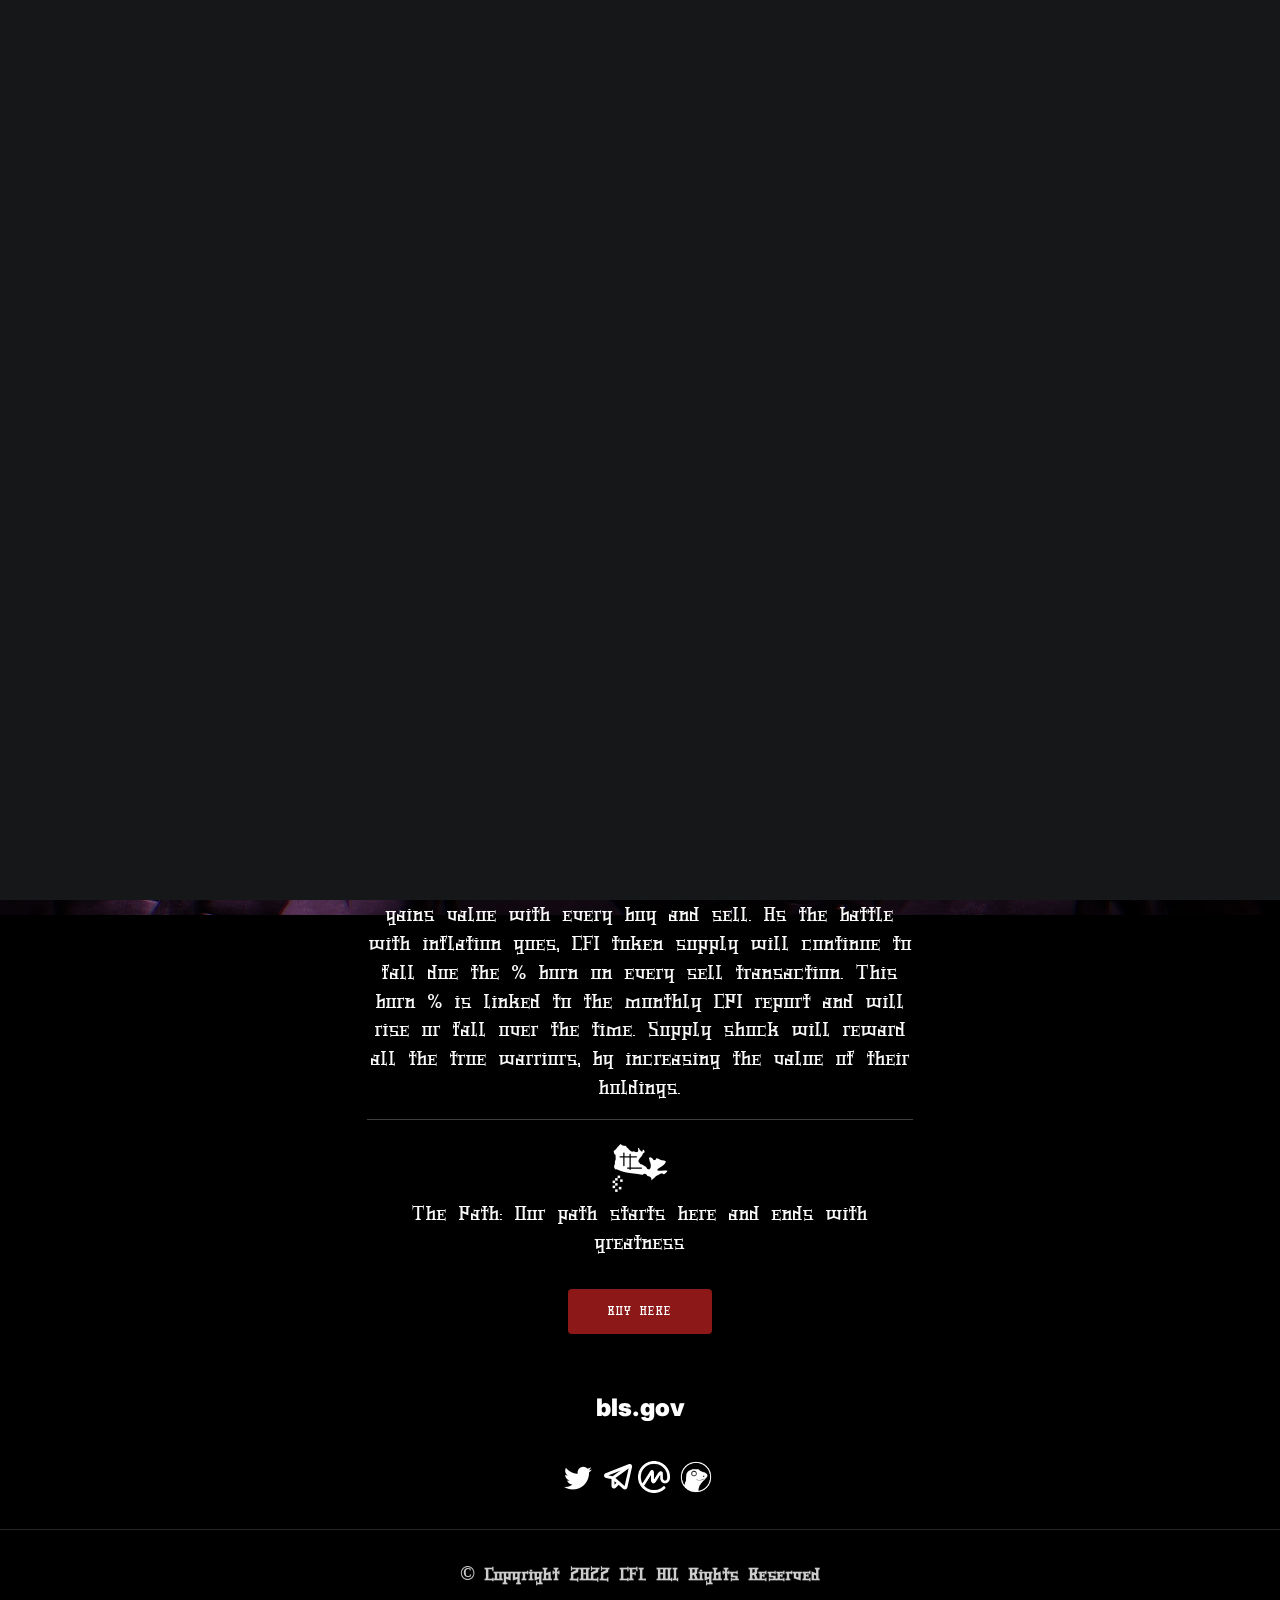
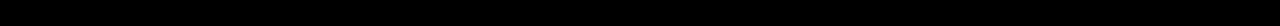
==== inside/index.html @ e1d717eb "Add files via upload" ====
<!DOCTYPE html>
<html lang="en">

<head>
  <meta charset="utf-8">
  <meta content="width=device-width, initial-scale=1.0" name="viewport">

  <!-- Primary Meta Tags -->
<title>$CFI | CRYPTO FIGHT INFLATION - 
  you decide the fate of your financial freedom</title>
  <meta name="title" content="$CFI | CRYPTO FIGHT INFLATION - 
  you decide the fate of your financial freedom">
  <meta name="description" content="$CFI - hyper-deflationary token that gains value with every buy and sell. As the battle goes, CFI token supply will continue to fall due the % burn that is linked to the CPI monthly data. Supply shock will reward all the true warriors, by increasing the value of their holdings.
  ">
  
  <!-- Open Graph / Facebook -->
  <meta property="og:type" content="website">
  <meta property="og:url" content="https://metatags.io/">
  <meta property="og:title" content="$CFI | CRYPTO FIGHT INFLATION - 
  you decide the fate of your financial freedom">
  <meta property="og:description" content="$CFI - hyper-deflationary token that gains value with every buy and sell. As the battle goes, CFI token supply will continue to fall due the % burn that is linked to the CPI monthly data. Supply shock will reward all the true warriors, by increasing the value of their holdings.
  ">
  <meta property="og:image" content="../cover.png">
  
  <!-- Twitter -->
  <meta property="twitter:card" content="summary_large_image">
  <meta property="twitter:url" content="https://metatags.io/">
  <meta property="twitter:title" content="$CFI | CRYPTO FIGHT INFLATION - 
  you decide the fate of your financial freedom">
  <meta property="twitter:description" content="$CFI - hyper-deflationary token that gains value with every buy and sell. As the battle goes, CFI token supply will continue to fall due the % burn that is linked to the CPI monthly data. Supply shock will reward all the true warriors, by increasing the value of their holdings.
  ">
  <meta property="twitter:image" content="../cover.png">
  <meta content="CFI - hyper-deflationary token that gains value with every buy and sell. As the battle goes, CFI token supply will continue to fall due the % burn that is linked to the CPI monthly data. Supply shock will reward all the true warriors, by increasing the value of their holdings." name="description">
  

  <link rel="apple-touch-icon" sizes="57x57" href="./assets/favicon/apple-icon-57x57.png">
  <link rel="apple-touch-icon" sizes="60x60" href="./assets/favicon/apple-icon-60x60.png">
  <link rel="apple-touch-icon" sizes="72x72" href="./assets/favicon/apple-icon-72x72.png">
  <link rel="apple-touch-icon" sizes="76x76" href="./assets/favicon/apple-icon-76x76.png">
  <link rel="apple-touch-icon" sizes="114x114" href="./assets/favicon/apple-icon-114x114.png">
  <link rel="apple-touch-icon" sizes="120x120" href="./assets/favicon/apple-icon-120x120.png">
  <link rel="apple-touch-icon" sizes="144x144" href="./assets/favicon/apple-icon-144x144.png">
  <link rel="apple-touch-icon" sizes="152x152" href="./assets/favicon/apple-icon-152x152.png">
  <link rel="apple-touch-icon" sizes="180x180" href="./assets/favicon/apple-icon-180x180.png">
  <link rel="icon" type="image/png" sizes="192x192"  href="./assets/favicon/android-icon-192x192.png">
  <link rel="icon" type="image/png" sizes="32x32" href="./assets/favicon/favicon-32x32.png">
  <link rel="icon" type="image/png" sizes="96x96" href="./assets/favicon/favicon-96x96.png">
  <link rel="icon" type="image/png" sizes="16x16" href="./assets/favicon/favicon-16x16.png">
  <link rel="manifest" href="./assets/favicon/manifest.json">
  <meta name="msapplication-TileColor" content="#ffffff">
  <meta name="msapplication-TileImage" content="./assets/favicon/ms-icon-144x144.png">
  <meta name="theme-color" content="#ffffff">
  <!-- Google Fonts -->
  <link rel="preconnect" href="https://fonts.googleapis.com">
  <link rel="preconnect" href="https://fonts.gstatic.com" crossorigin>
  <link href="https://fonts.googleapis.com/css2?family=Open+Sans:ital,wght@0,300;0,400;0,500;0,600;0,700;1,300;1,400;1,600;1,700&family=Inter:ital,wght@0,300;0,400;0,500;0,600;0,700;1,300;1,400;1,500;1,600;1,700&family=Cardo:ital,wght@0,400;0,700;1,400&display=swap" rel="stylesheet">

  <!-- Vendor CSS Files -->
  <link href="assets/vendor/bootstrap/css/bootstrap.min.css" rel="stylesheet">
  <link href="assets/vendor/bootstrap-icons/bootstrap-icons.css" rel="stylesheet">
  <link href="assets/vendor/swiper/swiper-bundle.min.css" rel="stylesheet">
  <link href="assets/vendor/glightbox/css/glightbox.min.css" rel="stylesheet">
  <link href="assets/vendor/aos/aos.css" rel="stylesheet">
  <link rel="stylesheet" href="../style.css">
  <link href="assets/css/main.css" rel="stylesheet">

  <style>
  
  body{
    background-image: url(./bg2.png);
    background-repeat: no-repeat;
    background-size: cover;
    background-attachment: fixed;
    overflow-y: scroll !important;
  }

@font-face {
    font-family: 'type_knightregular';
    src: url('./assets/typek___-webfont.woff2') format('woff2'),
         url('./assets/typek___-webfont.woff') format('woff');
    font-weight: normal;
    font-style: normal;

}

.cfiK {
			font-family: 'type_knightregular' !important;
        		}

  .colorC{color:#8d1818 !important;}

  section {
  display: flex;
  justify-content: center;
  align-items: center;
  overflow: hidden;
  position: relative;
  height: 100vh;
}

h1 {
  position: relative;
  padding: 0 2rem;
  font-size: 2em;
  color: #fff;
  overflow: hidden;
  transform: skew(-10deg);
}
h1:after {
  content: attr(title);
  position: absolute;
  top: 0;
  left: 0;
  padding: inherit;
  transform: translate(-2px, 0);
  text-shadow: -1px 0 red;
  color: #fff;
  overflow: hidden;
  -webkit-clip-path: polygon(0 0, 0 100%, 100% 100%, 100% 0);
          clip-path: polygon(0 0, 0 100%, 100% 100%, 100% 0);
  animation: noise-anim 2s infinite linear alternate-reverse;
}
h1:before {
  content: attr(title);
  position: absolute;
  top: 0;
  left: 0;
  padding: inherit;
  text-shadow: 1px 0 blue;
  transform: translate(2px, 0);
  color: #fff;
  overflow: hidden;
  -webkit-clip-path: polygon(0 0, 0 100%, 100% 100%, 100% 0);
          clip-path: polygon(0 0, 0 100%, 100% 100%, 100% 0);
  animation: noise-anim-2 3s infinite linear alternate-reverse;
}

@-webkit-keyframes noise-anim {
  0% {
    -webkit-clip-path: polygon(0 48%, 100% 48%, 100% 4%, 0 4%);
            clip-path: polygon(0 48%, 100% 48%, 100% 4%, 0 4%);
  }
  5% {
    -webkit-clip-path: polygon(0 64%, 100% 64%, 100% 21%, 0 21%);
            clip-path: polygon(0 64%, 100% 64%, 100% 21%, 0 21%);
  }
  10% {
    -webkit-clip-path: polygon(0 29%, 100% 29%, 100% 55%, 0 55%);
            clip-path: polygon(0 29%, 100% 29%, 100% 55%, 0 55%);
  }
  15% {
    -webkit-clip-path: polygon(0 4%, 100% 4%, 100% 67%, 0 67%);
            clip-path: polygon(0 4%, 100% 4%, 100% 67%, 0 67%);
  }
  20% {
    -webkit-clip-path: polygon(0 33%, 100% 33%, 100% 71%, 0 71%);
            clip-path: polygon(0 33%, 100% 33%, 100% 71%, 0 71%);
  }
  25% {
    -webkit-clip-path: polygon(0 51%, 100% 51%, 100% 82%, 0 82%);
            clip-path: polygon(0 51%, 100% 51%, 100% 82%, 0 82%);
  }
  30% {
    -webkit-clip-path: polygon(0 21%, 100% 21%, 100% 52%, 0 52%);
            clip-path: polygon(0 21%, 100% 21%, 100% 52%, 0 52%);
  }
  35% {
    -webkit-clip-path: polygon(0 63%, 100% 63%, 100% 14%, 0 14%);
            clip-path: polygon(0 63%, 100% 63%, 100% 14%, 0 14%);
  }
  40% {
    -webkit-clip-path: polygon(0 26%, 100% 26%, 100% 20%, 0 20%);
            clip-path: polygon(0 26%, 100% 26%, 100% 20%, 0 20%);
  }
  45% {
    -webkit-clip-path: polygon(0 40%, 100% 40%, 100% 5%, 0 5%);
            clip-path: polygon(0 40%, 100% 40%, 100% 5%, 0 5%);
  }
  50% {
    -webkit-clip-path: polygon(0 89%, 100% 89%, 100% 76%, 0 76%);
            clip-path: polygon(0 89%, 100% 89%, 100% 76%, 0 76%);
  }
  55% {
    -webkit-clip-path: polygon(0 41%, 100% 41%, 100% 83%, 0 83%);
            clip-path: polygon(0 41%, 100% 41%, 100% 83%, 0 83%);
  }
  60% {
    -webkit-clip-path: polygon(0 29%, 100% 29%, 100% 93%, 0 93%);
            clip-path: polygon(0 29%, 100% 29%, 100% 93%, 0 93%);
  }
  65% {
    -webkit-clip-path: polygon(0 64%, 100% 64%, 100% 81%, 0 81%);
            clip-path: polygon(0 64%, 100% 64%, 100% 81%, 0 81%);
  }
  70% {
    -webkit-clip-path: polygon(0 79%, 100% 79%, 100% 44%, 0 44%);
            clip-path: polygon(0 79%, 100% 79%, 100% 44%, 0 44%);
  }
  75% {
    -webkit-clip-path: polygon(0 98%, 100% 98%, 100% 74%, 0 74%);
            clip-path: polygon(0 98%, 100% 98%, 100% 74%, 0 74%);
  }
  80% {
    -webkit-clip-path: polygon(0 22%, 100% 22%, 100% 12%, 0 12%);
            clip-path: polygon(0 22%, 100% 22%, 100% 12%, 0 12%);
  }
  85% {
    -webkit-clip-path: polygon(0 63%, 100% 63%, 100% 99%, 0 99%);
            clip-path: polygon(0 63%, 100% 63%, 100% 99%, 0 99%);
  }
  90% {
    -webkit-clip-path: polygon(0 75%, 100% 75%, 100% 20%, 0 20%);
            clip-path: polygon(0 75%, 100% 75%, 100% 20%, 0 20%);
  }
  95% {
    -webkit-clip-path: polygon(0 40%, 100% 40%, 100% 42%, 0 42%);
            clip-path: polygon(0 40%, 100% 40%, 100% 42%, 0 42%);
  }
  100% {
    -webkit-clip-path: polygon(0 90%, 100% 90%, 100% 98%, 0 98%);
            clip-path: polygon(0 90%, 100% 90%, 100% 98%, 0 98%);
  }
}

@keyframes noise-anim {
  0% {
    -webkit-clip-path: polygon(0 48%, 100% 48%, 100% 4%, 0 4%);
            clip-path: polygon(0 48%, 100% 48%, 100% 4%, 0 4%);
  }
  5% {
    -webkit-clip-path: polygon(0 64%, 100% 64%, 100% 21%, 0 21%);
            clip-path: polygon(0 64%, 100% 64%, 100% 21%, 0 21%);
  }
  10% {
    -webkit-clip-path: polygon(0 29%, 100% 29%, 100% 55%, 0 55%);
            clip-path: polygon(0 29%, 100% 29%, 100% 55%, 0 55%);
  }
  15% {
    -webkit-clip-path: polygon(0 4%, 100% 4%, 100% 67%, 0 67%);
            clip-path: polygon(0 4%, 100% 4%, 100% 67%, 0 67%);
  }
  20% {
    -webkit-clip-path: polygon(0 33%, 100% 33%, 100% 71%, 0 71%);
            clip-path: polygon(0 33%, 100% 33%, 100% 71%, 0 71%);
  }
  25% {
    -webkit-clip-path: polygon(0 51%, 100% 51%, 100% 82%, 0 82%);
            clip-path: polygon(0 51%, 100% 51%, 100% 82%, 0 82%);
  }
  30% {
    -webkit-clip-path: polygon(0 21%, 100% 21%, 100% 52%, 0 52%);
            clip-path: polygon(0 21%, 100% 21%, 100% 52%, 0 52%);
  }
  35% {
    -webkit-clip-path: polygon(0 63%, 100% 63%, 100% 14%, 0 14%);
            clip-path: polygon(0 63%, 100% 63%, 100% 14%, 0 14%);
  }
  40% {
    -webkit-clip-path: polygon(0 26%, 100% 26%, 100% 20%, 0 20%);
            clip-path: polygon(0 26%, 100% 26%, 100% 20%, 0 20%);
  }
  45% {
    -webkit-clip-path: polygon(0 40%, 100% 40%, 100% 5%, 0 5%);
            clip-path: polygon(0 40%, 100% 40%, 100% 5%, 0 5%);
  }
  50% {
    -webkit-clip-path: polygon(0 89%, 100% 89%, 100% 76%, 0 76%);
            clip-path: polygon(0 89%, 100% 89%, 100% 76%, 0 76%);
  }
  55% {
    -webkit-clip-path: polygon(0 41%, 100% 41%, 100% 83%, 0 83%);
            clip-path: polygon(0 41%, 100% 41%, 100% 83%, 0 83%);
  }
  60% {
    -webkit-clip-path: polygon(0 29%, 100% 29%, 100% 93%, 0 93%);
            clip-path: polygon(0 29%, 100% 29%, 100% 93%, 0 93%);
  }
  65% {
    -webkit-clip-path: polygon(0 64%, 100% 64%, 100% 81%, 0 81%);
            clip-path: polygon(0 64%, 100% 64%, 100% 81%, 0 81%);
  }
  70% {
    -webkit-clip-path: polygon(0 79%, 100% 79%, 100% 44%, 0 44%);
            clip-path: polygon(0 79%, 100% 79%, 100% 44%, 0 44%);
  }
  75% {
    -webkit-clip-path: polygon(0 98%, 100% 98%, 100% 74%, 0 74%);
            clip-path: polygon(0 98%, 100% 98%, 100% 74%, 0 74%);
  }
  80% {
    -webkit-clip-path: polygon(0 22%, 100% 22%, 100% 12%, 0 12%);
            clip-path: polygon(0 22%, 100% 22%, 100% 12%, 0 12%);
  }
  85% {
    -webkit-clip-path: polygon(0 63%, 100% 63%, 100% 99%, 0 99%);
            clip-path: polygon(0 63%, 100% 63%, 100% 99%, 0 99%);
  }
  90% {
    -webkit-clip-path: polygon(0 75%, 100% 75%, 100% 20%, 0 20%);
            clip-path: polygon(0 75%, 100% 75%, 100% 20%, 0 20%);
  }
  95% {
    -webkit-clip-path: polygon(0 40%, 100% 40%, 100% 42%, 0 42%);
            clip-path: polygon(0 40%, 100% 40%, 100% 42%, 0 42%);
  }
  100% {
    -webkit-clip-path: polygon(0 90%, 100% 90%, 100% 98%, 0 98%);
            clip-path: polygon(0 90%, 100% 90%, 100% 98%, 0 98%);
  }
}
@-webkit-keyframes noise-anim-2 {
  0% {
    -webkit-clip-path: polygon(0 63%, 100% 63%, 100% 2%, 0 2%);
            clip-path: polygon(0 63%, 100% 63%, 100% 2%, 0 2%);
  }
  5% {
    -webkit-clip-path: polygon(0 81%, 100% 81%, 100% 88%, 0 88%);
            clip-path: polygon(0 81%, 100% 81%, 100% 88%, 0 88%);
  }
  10% {
    -webkit-clip-path: polygon(0 100%, 100% 100%, 100% 15%, 0 15%);
            clip-path: polygon(0 100%, 100% 100%, 100% 15%, 0 15%);
  }
  15% {
    -webkit-clip-path: polygon(0 87%, 100% 87%, 100% 52%, 0 52%);
            clip-path: polygon(0 87%, 100% 87%, 100% 52%, 0 52%);
  }
  20% {
    -webkit-clip-path: polygon(0 3%, 100% 3%, 100% 70%, 0 70%);
            clip-path: polygon(0 3%, 100% 3%, 100% 70%, 0 70%);
  }
  25% {
    -webkit-clip-path: polygon(0 10%, 100% 10%, 100% 68%, 0 68%);
            clip-path: polygon(0 10%, 100% 10%, 100% 68%, 0 68%);
  }
  30% {
    -webkit-clip-path: polygon(0 98%, 100% 98%, 100% 30%, 0 30%);
            clip-path: polygon(0 98%, 100% 98%, 100% 30%, 0 30%);
  }
  35% {
    -webkit-clip-path: polygon(0 37%, 100% 37%, 100% 98%, 0 98%);
            clip-path: polygon(0 37%, 100% 37%, 100% 98%, 0 98%);
  }
  40% {
    -webkit-clip-path: polygon(0 81%, 100% 81%, 100% 61%, 0 61%);
            clip-path: polygon(0 81%, 100% 81%, 100% 61%, 0 61%);
  }
  45% {
    -webkit-clip-path: polygon(0 64%, 100% 64%, 100% 57%, 0 57%);
            clip-path: polygon(0 64%, 100% 64%, 100% 57%, 0 57%);
  }
  50% {
    -webkit-clip-path: polygon(0 62%, 100% 62%, 100% 79%, 0 79%);
            clip-path: polygon(0 62%, 100% 62%, 100% 79%, 0 79%);
  }
  55% {
    -webkit-clip-path: polygon(0 14%, 100% 14%, 100% 56%, 0 56%);
            clip-path: polygon(0 14%, 100% 14%, 100% 56%, 0 56%);
  }
  60% {
    -webkit-clip-path: polygon(0 76%, 100% 76%, 100% 52%, 0 52%);
            clip-path: polygon(0 76%, 100% 76%, 100% 52%, 0 52%);
  }
  65% {
    -webkit-clip-path: polygon(0 89%, 100% 89%, 100% 78%, 0 78%);
            clip-path: polygon(0 89%, 100% 89%, 100% 78%, 0 78%);
  }
  70% {
    -webkit-clip-path: polygon(0 62%, 100% 62%, 100% 58%, 0 58%);
            clip-path: polygon(0 62%, 100% 62%, 100% 58%, 0 58%);
  }
  75% {
    -webkit-clip-path: polygon(0 85%, 100% 85%, 100% 94%, 0 94%);
            clip-path: polygon(0 85%, 100% 85%, 100% 94%, 0 94%);
  }
  80% {
    -webkit-clip-path: polygon(0 34%, 100% 34%, 100% 22%, 0 22%);
            clip-path: polygon(0 34%, 100% 34%, 100% 22%, 0 22%);
  }
  85% {
    -webkit-clip-path: polygon(0 84%, 100% 84%, 100% 50%, 0 50%);
            clip-path: polygon(0 84%, 100% 84%, 100% 50%, 0 50%);
  }
  90% {
    -webkit-clip-path: polygon(0 55%, 100% 55%, 100% 4%, 0 4%);
            clip-path: polygon(0 55%, 100% 55%, 100% 4%, 0 4%);
  }
  95% {
    -webkit-clip-path: polygon(0 71%, 100% 71%, 100% 32%, 0 32%);
            clip-path: polygon(0 71%, 100% 71%, 100% 32%, 0 32%);
  }
  100% {
    -webkit-clip-path: polygon(0 62%, 100% 62%, 100% 77%, 0 77%);
            clip-path: polygon(0 62%, 100% 62%, 100% 77%, 0 77%);
  }
}
@keyframes noise-anim-2 {
  0% {
    -webkit-clip-path: polygon(0 63%, 100% 63%, 100% 2%, 0 2%);
            clip-path: polygon(0 63%, 100% 63%, 100% 2%, 0 2%);
  }
  5% {
    -webkit-clip-path: polygon(0 81%, 100% 81%, 100% 88%, 0 88%);
            clip-path: polygon(0 81%, 100% 81%, 100% 88%, 0 88%);
  }
  10% {
    -webkit-clip-path: polygon(0 100%, 100% 100%, 100% 15%, 0 15%);
            clip-path: polygon(0 100%, 100% 100%, 100% 15%, 0 15%);
  }
  15% {
    -webkit-clip-path: polygon(0 87%, 100% 87%, 100% 52%, 0 52%);
            clip-path: polygon(0 87%, 100% 87%, 100% 52%, 0 52%);
  }
  20% {
    -webkit-clip-path: polygon(0 3%, 100% 3%, 100% 70%, 0 70%);
            clip-path: polygon(0 3%, 100% 3%, 100% 70%, 0 70%);
  }
  25% {
    -webkit-clip-path: polygon(0 10%, 100% 10%, 100% 68%, 0 68%);
            clip-path: polygon(0 10%, 100% 10%, 100% 68%, 0 68%);
  }
  30% {
    -webkit-clip-path: polygon(0 98%, 100% 98%, 100% 30%, 0 30%);
            clip-path: polygon(0 98%, 100% 98%, 100% 30%, 0 30%);
  }
  35% {
    -webkit-clip-path: polygon(0 37%, 100% 37%, 100% 98%, 0 98%);
            clip-path: polygon(0 37%, 100% 37%, 100% 98%, 0 98%);
  }
  40% {
    -webkit-clip-path: polygon(0 81%, 100% 81%, 100% 61%, 0 61%);
            clip-path: polygon(0 81%, 100% 81%, 100% 61%, 0 61%);
  }
  45% {
    -webkit-clip-path: polygon(0 64%, 100% 64%, 100% 57%, 0 57%);
            clip-path: polygon(0 64%, 100% 64%, 100% 57%, 0 57%);
  }
  50% {
    -webkit-clip-path: polygon(0 62%, 100% 62%, 100% 79%, 0 79%);
            clip-path: polygon(0 62%, 100% 62%, 100% 79%, 0 79%);
  }
  55% {
    -webkit-clip-path: polygon(0 14%, 100% 14%, 100% 56%, 0 56%);
            clip-path: polygon(0 14%, 100% 14%, 100% 56%, 0 56%);
  }
  60% {
    -webkit-clip-path: polygon(0 76%, 100% 76%, 100% 52%, 0 52%);
            clip-path: polygon(0 76%, 100% 76%, 100% 52%, 0 52%);
  }
  65% {
    -webkit-clip-path: polygon(0 89%, 100% 89%, 100% 78%, 0 78%);
            clip-path: polygon(0 89%, 100% 89%, 100% 78%, 0 78%);
  }
  70% {
    -webkit-clip-path: polygon(0 62%, 100% 62%, 100% 58%, 0 58%);
            clip-path: polygon(0 62%, 100% 62%, 100% 58%, 0 58%);
  }
  75% {
    -webkit-clip-path: polygon(0 85%, 100% 85%, 100% 94%, 0 94%);
            clip-path: polygon(0 85%, 100% 85%, 100% 94%, 0 94%);
  }
  80% {
    -webkit-clip-path: polygon(0 34%, 100% 34%, 100% 22%, 0 22%);
            clip-path: polygon(0 34%, 100% 34%, 100% 22%, 0 22%);
  }
  85% {
    -webkit-clip-path: polygon(0 84%, 100% 84%, 100% 50%, 0 50%);
            clip-path: polygon(0 84%, 100% 84%, 100% 50%, 0 50%);
  }
  90% {
    -webkit-clip-path: polygon(0 55%, 100% 55%, 100% 4%, 0 4%);
            clip-path: polygon(0 55%, 100% 55%, 100% 4%, 0 4%);
  }
  95% {
    -webkit-clip-path: polygon(0 71%, 100% 71%, 100% 32%, 0 32%);
            clip-path: polygon(0 71%, 100% 71%, 100% 32%, 0 32%);
  }
  100% {
    -webkit-clip-path: polygon(0 62%, 100% 62%, 100% 77%, 0 77%);
            clip-path: polygon(0 62%, 100% 62%, 100% 77%, 0 77%);
  }
}
.bg {
  opacity: 0.7;
  -webkit-animation: shake 2.2s infinite linear;
          animation: shake 2.2s infinite linear;
  z-index: -1;
  position: fixed;
  top: -15px;
  bottom: -15px;
  left: -15px;
  right: -15px;
  background: black 50% 0% no-repeat;
  background-size: cover;
}
.bg:before, .bg:after {
  -webkit-animation: shake 1s infinite ease-in-out;
          animation: shake 1s infinite ease-in-out;
  content: "";
  position: absolute;
  width: 100%;
  height: 100%;
  top: 0;
  left: -3px;
  background: inherit;
  background-color: red;
  mix-blend-mode: screen;
  background-blend-mode: darken;
}
.bg:after {
  -webkit-animation-delay: 0.2s;
          animation-delay: 0.2s;
  left: 3px;
  background-color: blue;
}

@-webkit-keyframes shake {
  0% {
    transform: translate(0, 0);
  }
  20% {
    transform: translate(1px, 1px);
  }
  30% {
    transform: translate(-1px, -1px);
  }
  50% {
    transform: translate(2px, 0px);
  }
  60% {
    transform: translate(-1px, -1px);
  }
  80% {
    transform: translate(1px, -2px);
  }
  100% {
    transform: translate(-1px);
  }
}

@keyframes shake {
  0% {
    transform: translate(0, 0);
  }
  20% {
    transform: translate(1px, 1px);
  }
  30% {
    transform: translate(-1px, -1px);
  }
  50% {
    transform: translate(2px, 0px);
  }
  60% {
    transform: translate(-1px, -1px);
  }
  80% {
    transform: translate(1px, -2px);
  }
  100% {
    transform: translate(-1px);
  }
}


.jumbotron.vertical-center {
  margin-bottom: 0; /* Remove the default bottom margin of .jumbotron */
}

.vertical-center {
  min-height: 100%;  /* Fallback for vh unit */
  min-height: 100vh; /* You might also want to use
                        'height' property instead.
                        
                        Note that for percentage values of
                        'height' or 'min-height' properties,
                        the 'height' of the parent element
                        should be specified explicitly.
  
                        In this case the parent of '.vertical-center'
                        is the <body> element */

  /* Make it a flex container */
  display: -webkit-box;
  display: -moz-box;
  display: -ms-flexbox;
  display: -webkit-flex;
  display: flex; 
  
  /* Align the bootstrap's container vertically */
    -webkit-box-align : center;
  -webkit-align-items : center;
       -moz-box-align : center;
       -ms-flex-align : center;
          align-items : center;
  
  /* In legacy web browsers such as Firefox 9
     we need to specify the width of the flex container */
  width: 100%;
  
  /* Also 'margin: 0 auto' doesn't have any effect on flex items in such web browsers
     hence the bootstrap's container won't be aligned to the center anymore.
  
     Therefore, we should use the following declarations to get it centered again */
         -webkit-box-pack : center;
            -moz-box-pack : center;
            -ms-flex-pack : center;
  -webkit-justify-content : center;
          justify-content : center;
}
@font-face {
  font-family: "Black Star";
  font-weight: 400;
  src: url(https://cdn.statically.io/gh/AlainBarrios/Fonts/de1ed86457cd88bfe14c32b6c9030e151e1ad6df/BlackStar-Regular.OTF?raw=true);
}
.cfif{
  font-family: "Black Star";
}

canvas {
	width:100vw;
	height:100vh;
  /* cursor: none; */
  z-index: -1;
}
  </style>
</head>

<body>
  <div class="bg" style="background-image:url(./bg2.png);"></div>
  <!-- ======= Header ======= -->
  <header id="header" class="header d-flex align-items-center fixed-top">
    <div class="container-fluid d-flex align-items-center justify-content-between">

      <a href="index.html" class="logo d-flex align-items-center  me-auto me-lg-0">
        <!-- Uncomment the line below if you also wish to use an image logo -->
        <!-- <img src="assets/img/logo.png" alt=""> -->
        
        <h4 class="cfiK colorC">CRYPTO FIGHT INFLATION</h4>
      </a>

   

      <div class="header-social-links">
        <a href="https://twitter.com/cfi_quest" class="twitter"><i class="bi bi-twitter"></i></a>
        <a href="https://t.me/CFI_portal" class="facebook"><i class="bi bi-telegram"></i></a>
      </div>
   
    </div>
  </header><!-- End Header -->

  <main id="main" data-aos="fade" data-aos-delay="1500">

    <!-- ======= End Page Header ======= -->
    <div class="page-header d-flex align-items-center">
      <div class="container position-relative">
        <div class="row d-flex justify-content-center">
          <div class="col-lg-6 text-center">
            <h2><img src="../logo.png" style="width: 150px;" alt=""></h2>
            <h4 class="cfiK">
              <img style="filter: invert(1);
              display: block;
              margin: 0 auto;width:64px" src="./dream.png" alt="">
              The Dream: A great fire was lit and heroes from every corner of the world joined forces to make their mark in the blockchain history, to be remembered as the biggest and boldest crypto community to ever live
            </h4>
            <hr>
            <h4 class="cfiK">
              <img style="filter: invert(1);
  display: block;
  margin: 0 auto;width:64px" src="./quest2.png" alt="">
The Quest: To fight inflation and create a safe haven for all diamond handed warriors
</h4><hr>
<h4 class="cfiK">
  <img style="filter: invert(1);
  display: block;
  margin: 0 auto;width:64px" src="./weapon.png" alt="">
The Weapon: $CFI - hyper-deflationary token that gains value with every buy and sell. As the battle with inflation goes, CFI token supply will continue to fall due the % burn on every sell transaction. This burn % is linked to the monthly CPI report and will rise or fall over the time. Supply shock will reward all the true warriors, by increasing the value of their holdings.
</h4><hr>
<h4 class="cfiK">
  <img style="filter: invert(1);
  display: block;
  margin: 0 auto;width:64px" src="./path.png" alt="">
The Path:  Our path starts here and ends with greatness
            </h4>
<br>
            <a class="cta-btn cfiK" href="">Buy Here</a>

          </div>
        </div>
      </div>
    </div><!-- End Page Header -->


    <div>
      <div class="container">

        <div class="row " style="
    text-align: center !important;
">
<div class="col-md-12">
  <div class="header-social-links">
    <h4><a href="https://www.bls.gov/cpi/" style="color:white;font-weight: 900;">bls.gov</a></h4>
    <br>
    <a href="https://twitter.com/cfi_quest" class="twitter"><img src="./tw.png" style="width: 32px;filter: invert(100%);" alt=""></a>
    <a href="#"><img src="https://seeklogo.com/images/D/dextools-logo-4EDDD2DF98-seeklogo.com.png" style="width: 32px;filter: invert(100%);" alt=""></a>
    <a href="https://t.me/CFI_portal" class="telegram"><img   src="./tg.png" style="width: 32px;filter: invert(100%);" alt=""></a>
    <a href="#" class="twitter"><img src="./cmc.png" style="width: 32px;filter: invert(0%);" alt=""></a>
    <a href="#" class="twitter"><img src="./CoinGecko+Icon-01.png" style="width: 44px;filter: invert(0%);" alt=""></a>
  </div>
</div>

    


        </div>

      </div>
    </div>
  </main><!-- End #main -->


  <!-- ======= Footer ======= -->
  <footer id="footer" class="footer">
    <div class="container">
      <div class="copyright">
        <span class="cfiK" style="font-weight: 900;font-size:20px"> &copy; Copyright 2022 <strong>CFI</strong>. All Rights Reserved</span>
      </div>
      <div class="credits">
      
      </div>
    </div>
  </footer><!-- End Footer -->

  <a href="#" class="scroll-top d-flex align-items-center justify-content-center"><i class="bi bi-arrow-up-short"></i></a>

  <div id="preloader">
    <div class="line"></div>
  </div>

  <!-- Vendor JS Files -->
  <script src="assets/vendor/bootstrap/js/bootstrap.bundle.min.js"></script>
  <script src="assets/vendor/swiper/swiper-bundle.min.js"></script>
  <script src="assets/vendor/glightbox/js/glightbox.min.js"></script>
  <script src="assets/vendor/aos/aos.js"></script>
  <script src="assets/vendor/php-email-form/validate.js"></script>

  <!-- Template Main JS File -->
  <script src="assets/js/main.js"></script>

</body>

</html>
---- style.css ----
@font-face {
  font-family: "Black Star";
  font-weight: 400;
  src: url(https://cdn.statically.io/gh/AlainBarrios/Fonts/de1ed86457cd88bfe14c32b6c9030e151e1ad6df/BlackStar-Regular.OTF?raw=true);
}

* {
  box-sizing: border-box;
  text-rendering: optimizeLegibility;
  -webkit-font-smoothing: antialiased;
  -moz-osx-font-smoothing: grayscale;
  font-kerning: auto;
}

body {
  /* make the body fits our viewport */
  position: relative;
  width: 100%;
  height: 100vh;
  margin: 0;
  font-family: "Black Star";
}

#wrap-texture {
  position: relative;
}

#canvas {
  /* make the canvas wrapper fits the document */
  position: absolute;
  top: 0;
  right: 0;
  bottom: 0;
  left: 0;
}

.plane {
  /* define the size of your plane */
  width: 100%;
  height: 100vh;
}

.plane img {
  /* hide the img element */
  display: none;
}

.content {
  display: flex;
  justify-content: center;
  align-items: center;
  width: 100vw;
  height: 100vh;
  position: absolute;
  pointer-events: none;
  user-select: none;
  left: 0;
  top: 0;
}

.text {
  color: #322c2f;
  font-size: 6vmax;
  letter-spacing: .4rem;
  font-weight: bold;
  text-align: center;
  line-height: 1;
  padding: 10px;
  mix-blend-mode: difference; 
  opacity: 0;
  filter: blur(10px);
}

@keyframes reveal {
  to {
    opacity: 1;
    filter: blur(0px);
  }
}
---- inside/assets/css/main.css ----
/**
* Template Name: PhotoFolio - v1.1.0
* Template URL: https://bootstrapmade.com/photofolio-bootstrap-photography-website-template/
* Author: BootstrapMade.com
* License: https://bootstrapmade.com/license/
*/

/*--------------------------------------------------------------
# Set main reusable colors and fonts using CSS variables
# Learn more about CSS variables at https://developer.mozilla.org/en-US/docs/Web/CSS/Using_CSS_custom_properties
--------------------------------------------------------------*/
/* Fonts */
:root {
  --font-default: "Open Sans", system-ui, -apple-system, "Segoe UI", Roboto, "Helvetica Neue", Arial, "Noto Sans", "Liberation Sans", sans-serif, "Apple Color Emoji", "Segoe UI Emoji", "Segoe UI Symbol", "Noto Color Emoji";
  --font-primary: "Inter", sans-serif;
  --font-secondary: "Cardo", sans-serif;
}

/* Colors */
:root {
  --color-default: #fafafa;
  --color-primary: #8d1818;
  --color-secondary: #161718;
}

/* Smooth scroll behavior */
:root {
  scroll-behavior: smooth;
}

/*--------------------------------------------------------------
# General
--------------------------------------------------------------*/
body {
  font-family: var(--font-default);
  color: var(--color-default);
  background-color: #000;
}

a {
  color: var(--color-primary);
  text-decoration: none;
}

a:hover {
  color: #5d0f0f;
  text-decoration: none;
}

h1,
h2,
h3,
h4,
h5,
h6 {
  font-family: var(--font-primary);
}

/*--------------------------------------------------------------
# Sections & Section Header
--------------------------------------------------------------*/
.section-header {
  padding-bottom: 40px;
}

.section-header h2 {
  font-size: 14px;
  font-weight: 500;
  padding: 0;
  line-height: 1px;
  margin: 0 0 5px 0;
  letter-spacing: 2px;
  text-transform: uppercase;
  color: rgba(255, 255, 255, 0.6);
  font-family: var(--font-primary);
}

.section-header h2::after {
  content: "";
  width: 120px;
  height: 1px;
  display: inline-block;
  background: #5bd9a9;
  margin: 4px 10px;
}

.section-header p {
  margin: 0;
  margin: 0;
  font-size: 36px;
  font-weight: 700;
  font-family: var(--font-secondary);
  color: #fff;
}

/*--------------------------------------------------------------
# Page Header
--------------------------------------------------------------*/
.page-header {
  padding: 120px 0 60px 0;
  min-height: 30vh;
  position: relative;
}

.page-header h2 {
  font-size: 56px;
  font-weight: 500;
  color: #fff;
  font-family: var(--font-secondary);
}

@media (max-width: 768px) {
  .page-header h2 {
    font-size: 36px;
  }
}

.page-header p {
  color: rgba(255, 255, 255, 0.8);
}

.page-header .cta-btn {
  font-family: var(--font-primary);
  font-weight: 400;
  font-size: 14px;
  display: inline-block;
  padding: 12px 40px;
  border-radius: 4px;
  letter-spacing: 1px;
  text-transform: uppercase;
  transition: 0.3s;
  color: #fff;
  background: var(--color-primary);
}

.page-header .cta-btn:hover {
  background: #3e0b0b;
}

/*--------------------------------------------------------------
# Scroll top button
--------------------------------------------------------------*/
.scroll-top {
  position: fixed;
  visibility: hidden;
  opacity: 0;
  right: 15px;
  bottom: -15px;
  z-index: 99999;
  background: var(--color-primary);
  width: 44px;
  height: 44px;
  border-radius: 50px;
  transition: all 0.4s;
}

.scroll-top i {
  font-size: 24px;
  color: #fff;
  line-height: 0;
}

.scroll-top:hover {
  background: rgba(39, 167, 118, 0.8);
  color: #fff;
}

.scroll-top.active {
  visibility: visible;
  opacity: 1;
  bottom: 15px;
}

/*--------------------------------------------------------------
# Preloader
--------------------------------------------------------------*/
#preloader {
  display: flex;
  position: fixed;
  inset: 0;
  width: 100%;
  height: 100vh;
  z-index: 99999;
}

#preloader:before,
#preloader:after {
  content: "";
  background-color: var(--color-secondary);
  position: absolute;
  inset: 0;
  width: 50%;
  height: 100%;
  transition: all 0.3s ease 0s;
  z-index: -1;
}

#preloader:after {
  left: auto;
  right: 0;
}

#preloader .line {
  position: relative;
  overflow: hidden;
  margin: auto;
  width: 1px;
  height: 280px;
  transition: all 0.8s ease 0s;
}

#preloader .line:before {
  content: "";
  position: absolute;
  background-color: #fff;
  left: 0;
  top: 50%;
  width: 1px;
  height: 0%;
  transform: translateY(-50%);
  -webkit-animation: lineincrease 1000ms ease-in-out 0s forwards;
  animation: lineincrease 1000ms ease-in-out 0s forwards;
}

#preloader .line:after {
  content: "";
  position: absolute;
  background-color: #999;
  left: 0;
  top: 0;
  width: 1px;
  height: 100%;
  transform: translateY(-100%);
  -webkit-animation: linemove 1200ms linear 0s infinite;
  animation: linemove 1200ms linear 0s infinite;
  -webkit-animation-delay: 2000ms;
  animation-delay: 2000ms;
}

#preloader.loaded .line {
  opacity: 0;
  height: 100% !important;
}

#preloader.loaded .line:after {
  opacity: 0;
}

#preloader.loaded:before,
#preloader.loaded:after {
  -webkit-animation: preloaderfinish 300ms ease-in-out 500ms forwards;
  animation: preloaderfinish 300ms ease-in-out 500ms forwards;
}

@-webkit-keyframes lineincrease {
  0% {
    height: 0%;
  }

  100% {
    height: 100%;
  }
}

@keyframes lineincrease {
  0% {
    height: 0%;
  }

  100% {
    height: 100%;
  }
}

@-webkit-keyframes linemove {
  0% {
    transform: translateY(200%);
  }

  100% {
    transform: translateY(-100%);
  }
}

@keyframes linemove {
  0% {
    transform: translateY(200%);
  }

  100% {
    transform: translateY(-100%);
  }
}

@-webkit-keyframes preloaderfinish {
  0% {
    width: 5 0%;
  }

  100% {
    width: 0%;
  }
}

@keyframes preloaderfinish {
  0% {
    width: 5 0%;
  }

  100% {
    width: 0%;
  }
}

/*--------------------------------------------------------------
# Header
--------------------------------------------------------------*/
.header {
  transition: all 0.5s;
  z-index: 997;
  padding: 30px 0;
  /* background-color: #000; */
}

.header .logo {
  transition: 0.3s;
}

.header .logo img {
  max-height: 40px;
  margin-right: 8px;
}

.header .logo h1 {
  font-size: 32px;
  margin: 0;
  font-weight: 400;
  color: #fff;
  font-family: var(--font-secondary);
}

.header .logo i {
  font-size: 32px;
  margin-right: 8px;
  line-height: 0;
}

@media (max-width: 575px) {
  .header .logo h1 {
    font-size: 26px;
  }

  .header .logo i {
    font-size: 24px;
  }
}

.header .header-social-links {
  padding-right: 15px;
}

.header .header-social-links a {
  color: rgba(255, 255, 255, 0.5);
  padding-left: 15px;
  display: inline-block;
  line-height: 0px;
  transition: 0.3s;
  font-size: 16px;
}

.header .header-social-links a:hover {
  color: #fff;
}

@media (max-width: 575px) {
  .header .header-social-links a {
    padding-left: 5px;
  }
}

/*--------------------------------------------------------------
# Desktop Navigation
--------------------------------------------------------------*/
@media (min-width: 1280px) {
  .navbar {
    padding: 0;
  }

  .navbar ul {
    margin: 0;
    padding: 0;
    display: flex;
    list-style: none;
    align-items: center;
  }

  .navbar li {
    position: relative;
  }

  .navbar a,
  .navbar a:focus {
    display: flex;
    align-items: center;
    justify-content: space-between;
    padding: 10px 0 10px 30px;
    font-family: var(--font-primary);
    text-transform: uppercase;
    letter-spacing: 1px;
    font-size: 13px;
    font-weight: 400;
    color: rgba(255, 255, 255, 0.5);
    white-space: nowrap;
    transition: 0.3s;
  }

  .navbar a i,
  .navbar a:focus i {
    font-size: 12px;
    line-height: 0;
    margin-left: 5px;
  }

  .navbar a:hover,
  .navbar .active,
  .navbar .active:focus,
  .navbar li:hover>a {
    color: #fff;
  }

  .navbar .dropdown ul {
    display: block;
    position: absolute;
    left: 14px;
    top: calc(100% + 30px);
    margin: 0;
    padding: 10px 0;
    z-index: 99;
    opacity: 0;
    visibility: hidden;
    background: var(--color-secondary);
    transition: 0.3s;
    border-radius: 4px;
  }

  .navbar .dropdown ul li {
    min-width: 200px;
  }

  .navbar .dropdown ul a {
    padding: 10px 20px;
    font-size: 15px;
    text-transform: none;
    font-weight: 400;
  }

  .navbar .dropdown ul a i {
    font-size: 12px;
  }

  .navbar .dropdown ul a:hover,
  .navbar .dropdown ul .active:hover,
  .navbar .dropdown ul li:hover>a {
    color: #fff;
  }

  .navbar .dropdown:hover>ul {
    opacity: 1;
    top: 100%;
    visibility: visible;
  }

  .navbar .dropdown .dropdown ul {
    top: 0;
    left: calc(100% - 30px);
    visibility: hidden;
  }

  .navbar .dropdown .dropdown:hover>ul {
    opacity: 1;
    top: 0;
    left: 100%;
    visibility: visible;
  }
}

@media (min-width: 1280px) and (max-width: 1366px) {
  .navbar .dropdown .dropdown ul {
    left: -90%;
  }

  .navbar .dropdown .dropdown:hover>ul {
    left: -100%;
  }
}

@media (min-width: 1280px) {

  .mobile-nav-show,
  .mobile-nav-hide {
    display: none;
  }
}

/*--------------------------------------------------------------
# Mobile Navigation
--------------------------------------------------------------*/
@media (max-width: 1279px) {
  .navbar {
    position: fixed;
    top: 0;
    right: -100%;
    width: 100%;
    max-width: 400px;
    bottom: 0;
    transition: 0.3s;
    z-index: 9997;
  }

  .navbar ul {
    position: absolute;
    inset: 0;
    padding: 50px 0 10px 0;
    margin: 0;
    background: rgba(0, 0, 0, 0.9);
    overflow-y: auto;
    transition: 0.3s;
    z-index: 9998;
  }

  .navbar a,
  .navbar a:focus {
    display: flex;
    align-items: center;
    justify-content: space-between;
    padding: 10px 20px;
    font-family: var(--font-primary);
    font-size: 13px;
    text-transform: uppercase;
    font-weight: 400;
    color: rgba(255, 255, 255, 0.5);
    letter-spacing: 1px;
    white-space: nowrap;
    transition: 0.3s;
  }

  .navbar a i,
  .navbar a:focus i {
    font-size: 12px;
    line-height: 0;
    margin-left: 5px;
  }

  .navbar a:hover,
  .navbar .active,
  .navbar .active:focus,
  .navbar li:hover>a {
    color: #fff;
  }

  .navbar .dropdown ul,
  .navbar .dropdown .dropdown ul {
    position: static;
    display: none;
    padding: 10px 0;
    margin: 10px 20px;
    transition: all 0.5s ease-in-out;
    border: 1px solid black;
  }

  .navbar .dropdown>.dropdown-active,
  .navbar .dropdown .dropdown>.dropdown-active {
    display: block;
  }

  .mobile-nav-show {
    color: #fff;
    font-size: 28px;
    cursor: pointer;
    line-height: 0;
    transition: 0.5s;
    z-index: 9999;
    margin: 0 10px 0 10px;
  }

  .mobile-nav-hide {
    color: #fff;
    font-size: 32px;
    cursor: pointer;
    line-height: 0;
    transition: 0.5s;
    position: fixed;
    right: 20px;
    top: 20px;
    z-index: 9999;
  }

  .mobile-nav-active {
    overflow: hidden;
  }

  .mobile-nav-active .navbar {
    right: 0;
  }

  .mobile-nav-active .navbar:before {
    content: "";
    position: fixed;
    inset: 0;
    background: rgba(22, 23, 24, 0.8);
    z-index: 9996;
  }
}

/*--------------------------------------------------------------
# About Section
--------------------------------------------------------------*/
.about .content h2 {
  font-weight: 700;
  font-size: 24px;
  color: var(--color-primary);
}

.about .content ul {
  list-style: none;
  padding: 0;
}

.about .content ul li {
  margin-bottom: 20px;
  display: flex;
  align-items: center;
}

.about .content ul strong {
  margin-right: 10px;
}

.about .content ul i {
  font-size: 16px;
  margin-right: 5px;
  color: var(--color-primary);
  line-height: 0;
}

/*--------------------------------------------------------------
# Testimonials Section
--------------------------------------------------------------*/
.testimonials {
  margin-top: 80px;
}

.testimonials .testimonial-item {
  box-sizing: content-box;
  padding: 30px;
  margin: 40px 30px;
  background: var(--color-secondary);
  min-height: 320px;
  display: flex;
  flex-direction: column;
  text-align: center;
  transition: 0.3s;
}

.testimonials .testimonial-item .stars {
  margin-bottom: 15px;
}

.testimonials .testimonial-item .stars i {
  color: #ffc107;
  margin: 0 1px;
}

.testimonials .testimonial-item .testimonial-img {
  width: 90px;
  border-radius: 50%;
  border: 5px solid #474a4d;
  margin: 0 auto;
}

.testimonials .testimonial-item h3 {
  font-size: 18px;
  font-weight: bold;
  margin: 10px 0 5px 0;
  color: #fff;
}

.testimonials .testimonial-item h4 {
  font-size: 14px;
  color: rgba(255, 255, 255, 0.5);
  margin: 0;
}

.testimonials .testimonial-item p {
  font-style: italic;
  margin: 0 auto 15px auto;
}

.testimonials .swiper-pagination {
  margin-top: 20px;
  position: relative;
}

.testimonials .swiper-pagination .swiper-pagination-bullet {
  width: 12px;
  height: 12px;
  background-color: rgba(255, 255, 255, 0.2);
  opacity: 1;
}

.testimonials .swiper-pagination .swiper-pagination-bullet-active {
  background-color: rgba(255, 255, 255, 0.5);
}

.testimonials .swiper-slide {
  opacity: 0.3;
}

@media (max-width: 1199px) {
  .testimonials .swiper-slide-active {
    opacity: 1;
  }

  .testimonials .swiper-pagination {
    margin-top: 0;
  }

  .testimonials .testimonial-item {
    margin: 40px 20px;
  }
}

@media (min-width: 1200px) {
  .testimonials .swiper-slide-next {
    opacity: 1;
    transform: scale(1.12);
  }
}

/*--------------------------------------------------------------
# Pricing Section
--------------------------------------------------------------*/
.gallery {
  margin-top: 40px;
}

.gallery .gallery-item {
  position: relative;
  overflow: hidden;
  border-radius: 10px;
}

.gallery .gallery-item img {
  transition: 0.3s;
}

.gallery .gallery-links {
  position: absolute;
  inset: 0;
  opacity: 0;
  transition: all ease-in-out 0.3s;
  background: rgba(0, 0, 0, 0.6);
  z-index: 3;
}

.gallery .gallery-links .preview-link,
.gallery .gallery-links .details-link {
  font-size: 20px;
  color: rgba(255, 255, 255, 0.5);
  transition: 0.3s;
  line-height: 1.2;
  margin: 30px 8px 0 8px;
}

.gallery .gallery-links .preview-link:hover,
.gallery .gallery-links .details-link:hover {
  color: #fff;
}

.gallery .gallery-links .details-link {
  font-size: 30px;
  line-height: 0;
}

.gallery .gallery-item:hover .gallery-links {
  opacity: 1;
}

.gallery .gallery-item:hover .preview-link,
.gallery .gallery-item:hover .details-link {
  margin-top: 0;
}

.gallery .gallery-item:hover img {
  transform: scale(1.1);
}

.glightbox-clean .gslide-description {
  background: #222425;
}

.glightbox-clean .gslide-title {
  color: rgba(255, 255, 255, 0.8);
  margin: 0;
}

/*--------------------------------------------------------------
# Gallery Single Section
--------------------------------------------------------------*/
.gallery-single .portfolio-details-slider img {
  width: 100%;
}

.gallery-single .portfolio-details-slider .swiper-pagination .swiper-pagination-bullet {
  width: 12px;
  height: 12px;
  background-color: rgba(255, 255, 255, 0.7);
  opacity: 1;
}

.gallery-single .portfolio-details-slider .swiper-pagination .swiper-pagination-bullet-active {
  background-color: var(--color-primary);
}

.gallery-single .swiper-button-prev,
.gallery-single .swiper-button-next {
  width: 48px;
  height: 48px;
}

.gallery-single .swiper-button-prev:after,
.gallery-single .swiper-button-next:after {
  color: rgba(255, 255, 255, 0.8);
  background-color: rgba(0, 0, 0, 0.2);
  font-size: 24px;
  border-radius: 50%;
  width: 48px;
  height: 48px;
  display: flex;
  align-items: center;
  justify-content: center;
  transition: 0.3s;
}

.gallery-single .swiper-button-prev:hover:after,
.gallery-single .swiper-button-next:hover:after {
  background-color: rgba(0, 0, 0, 0.6);
}

@media (max-width: 575px) {

  .gallery-single .swiper-button-prev,
  .gallery-single .swiper-button-next {
    display: none;
  }
}

.gallery-single .portfolio-info h3 {
  font-size: 22px;
  font-weight: 700;
  margin-bottom: 20px;
  padding-bottom: 20px;
  position: relative;
  font-family: var(--font-secondary);
}

.gallery-single .portfolio-info h3:after {
  content: "";
  position: absolute;
  display: block;
  width: 50px;
  height: 3px;
  background: var(--color-primary);
  left: 0;
  bottom: 0;
}

.gallery-single .portfolio-info ul {
  list-style: none;
  padding: 0;
  font-size: 15px;
}

.gallery-single .portfolio-info ul li {
  display: flex;
  flex-direction: column;
  padding-bottom: 15px;
}

.gallery-single .portfolio-info ul strong {
  text-transform: uppercase;
  font-weight: 400;
  color: #6b7075;
  font-size: 14px;
}

.gallery-single .portfolio-info .btn-visit {
  padding: 8px 40px;
  background: var(--color-primary);
  color: #fff;
  border-radius: 50px;
  transition: 0.3s;
}

.gallery-single .portfolio-info .btn-visit:hover {
  background: #2cbc85;
}

.gallery-single .portfolio-description h2 {
  font-size: 26px;
  font-weight: 700;
  margin-bottom: 20px;
  color: #fff;
  font-family: var(--font-secondary);
}

.gallery-single .portfolio-description p {
  padding: 0;
}

.gallery-single .portfolio-description .testimonial-item {
  padding: 30px 30px 0 30px;
  position: relative;
  background: var(--color-secondary);
  height: 100%;
  margin-bottom: 50px;
}

.gallery-single .portfolio-description .testimonial-item .testimonial-img {
  width: 90px;
  border-radius: 50px;
  border: 6px solid #2e3133;
  float: left;
  margin: 0 10px 0 0;
}

.gallery-single .portfolio-description .testimonial-item h3 {
  font-size: 18px;
  font-weight: bold;
  margin: 15px 0 5px 0;
  padding-top: 20px;
}

.gallery-single .portfolio-description .testimonial-item h4 {
  font-size: 14px;
  color: rgba(255, 255, 255, 0.6);
  margin: 0;
}

.gallery-single .portfolio-description .testimonial-item .quote-icon-left,
.gallery-single .portfolio-description .testimonial-item .quote-icon-right {
  color: #5bd9a9;
  font-size: 26px;
  line-height: 0;
}

.gallery-single .portfolio-description .testimonial-item .quote-icon-left {
  display: inline-block;
  left: -5px;
  position: relative;
}

.gallery-single .portfolio-description .testimonial-item .quote-icon-right {
  display: inline-block;
  right: -5px;
  position: relative;
  top: 10px;
  transform: scale(-1, -1);
}

.gallery-single .portfolio-description .testimonial-item p {
  font-style: italic;
  margin: 0 0 15px 0 0 0;
  padding: 0;
}

/*--------------------------------------------------------------
# Services Section
--------------------------------------------------------------*/
.services .service-item {
  padding: 50px 30px;
  transition: all ease-in-out 0.4s;
  background: var(--color-secondary);
  height: 100%;
  overflow: hidden;
  z-index: 1;
}

.services .service-item:before {
  content: "";
  position: absolute;
  background: #1d1f20;
  top: -200px;
  transition: all 0.3s;
  z-index: -1;
}

.services .service-item i {
  background: var(--color-primary);
  color: #fff;
  font-size: 24px;
  transition: 0.3s;
  display: flex;
  align-items: center;
  justify-content: center;
  width: 56px;
  height: 56px;
  border-radius: 50%;
}

.services .service-item h4 {
  font-weight: 600;
  margin: 15px 0 0 0;
  transition: 0.3s;
  font-size: 20px;
}

.services .service-item h4 a {
  color: #fff;
}

.services .service-item p {
  line-height: 24px;
  font-size: 14px;
  margin: 15px 0 0 0;
}

.services .service-item:hover:before {
  background: var(--color-primary);
  right: 0;
  top: 0;
  width: 100%;
  height: 100%;
  border-radius: 0px;
}

.services .service-item:hover h4 a,
.services .service-item:hover p {
  color: #fff;
}

.services .service-item:hover i {
  background: #fff;
  color: var(--color-primary);
}

/*--------------------------------------------------------------
# Pricing Section
--------------------------------------------------------------*/
.pricing {
  margin-top: 80px;
}

.pricing .pricing-item {
  border-bottom: 1px dashed #474a4d;
  width: 100%;
  height: 100%;
  padding: 0 0 15px 0;
}

.pricing .pricing-item h3 {
  margin: 0;
  font-size: 18px;
  font-weight: 500;
  color: rgba(255, 255, 255, 0.6);
}

.pricing .pricing-item h4 {
  margin: 0;
  font-size: 16px;
}

/*--------------------------------------------------------------
# Contact Section
--------------------------------------------------------------*/
.contact .info-item+.info-item {
  margin-top: 40px;
}

.contact .info-item i {
  font-size: 20px;
  color: var(--color-primary);
  float: left;
  width: 44px;
  height: 44px;
  background: #222425;
  display: flex;
  justify-content: center;
  align-items: center;
  border-radius: 50px;
  transition: all 0.3s ease-in-out;
  margin-right: 15px;
}

.contact .info-item h4 {
  padding: 0;
  font-size: 20px;
  font-weight: 600;
  margin-bottom: 5px;
  color: rgba(255, 255, 255, 0.5);
}

.contact .info-item p {
  padding: 0;
  margin-bottom: 0;
  font-size: 14px;
  color: #fff;
}

.contact .info-item:hover i {
  background: var(--color-primary);
  color: #fff;
}

.contact .php-email-form {
  width: 100%;
}

.contact .php-email-form .form-group {
  padding-bottom: 8px;
}

.contact .php-email-form .error-message {
  display: none;
  color: #fff;
  background: #df1529;
  text-align: left;
  padding: 15px;
  font-weight: 600;
}

.contact .php-email-form .error-message br+br {
  margin-top: 25px;
}

.contact .php-email-form .sent-message {
  display: none;
  color: #fff;
  background: var(--color-primary);
  text-align: center;
  padding: 15px;
  font-weight: 600;
}

.contact .php-email-form .loading {
  display: none;
  background: var(--color-secondary);
  text-align: center;
  padding: 15px;
  color: rgba(255, 255, 255, 0.6);
}

.contact .php-email-form .loading:before {
  content: "";
  display: inline-block;
  border-radius: 50%;
  width: 24px;
  height: 24px;
  margin: 0 10px -6px 0;
  border: 3px solid var(--color-primary);
  border-top-color: var(--color-secondary);
  -webkit-animation: animate-loading 1s linear infinite;
  animation: animate-loading 1s linear infinite;
}

.contact .php-email-form input,
.contact .php-email-form textarea {
  border-radius: 4px;
  box-shadow: none;
  font-size: 14px;
  background-color: var(--color-secondary);
  border: 1px solid #2e3133;
  color: #fff;
}

.contact .php-email-form input {
  height: 44px;
}

.contact .php-email-form textarea {
  padding: 10px 12px;
}

.contact .php-email-form button[type=submit] {
  background: var(--color-primary);
  border: 0;
  padding: 10px 35px;
  color: #fff;
  transition: 0.4s;
  border-radius: 4px;
}

.contact .php-email-form button[type=submit]:hover {
  background: rgba(39, 167, 118, 0.8);
}

@-webkit-keyframes animate-loading {
  0% {
    transform: rotate(0deg);
  }

  100% {
    transform: rotate(360deg);
  }
}

@keyframes animate-loading {
  0% {
    transform: rotate(0deg);
  }

  100% {
    transform: rotate(360deg);
  }
}

/*--------------------------------------------------------------
# Hero Section
--------------------------------------------------------------*/
.hero {
  width: 100%;
  min-height: 30vh;
  background: #000;
  background-size: cover;
  position: relative;
  padding: 140px 0 60px 0;
}

.hero h2 {
  margin: 0 0 10px 0;
  font-size: 38px;
  font-weight: 700;
  color: #fff;
  font-family: var(--font-secondary);
}

.hero h2 span {
  position: relative;
  z-index: 1;
  padding: 0 5px;
  display: inline-block;
}

.hero h2 span:before {
  content: "";
  position: absolute;
  height: 50%;
  bottom: 0;
  left: 0;
  right: 0;
  background: var(--color-primary);
  z-index: -1;
}

.hero p {
  color: rgba(255, 255, 255, 0.6);
  margin-bottom: 30px;
  font-size: 18px;
}

.hero .btn-get-started {
  font-family: var(--font-primary);
  font-weight: 400;
  font-size: 14px;
  display: inline-block;
  padding: 12px 40px;
  border-radius: 4px;
  letter-spacing: 1px;
  text-transform: uppercase;
  transition: 0.3s;
  color: #fff;
  background: var(--color-primary);
}

.hero .btn-get-started:hover {
  background: #2cbc85;
}

@media (max-width: 768px) {
  .hero h2 {
    font-size: 32px;
  }
}

/*--------------------------------------------------------------
# Footer
--------------------------------------------------------------*/
.footer {
  margin-top: 30px;
  padding: 30px 0;
  font-size: 14px;
  border-top: 1px solid rgba(255, 255, 255, 0.15);
}

.footer .copyright {
  text-align: center;
  color: rgba(255, 255, 255, 0.8);
}

.footer .credits {
  padding-top: 6px;
  text-align: center;
  font-size: 13px;
  color: rgba(255, 255, 255, 0.8);
}

.footer .credits a {
  color: var(--color-primary);
}
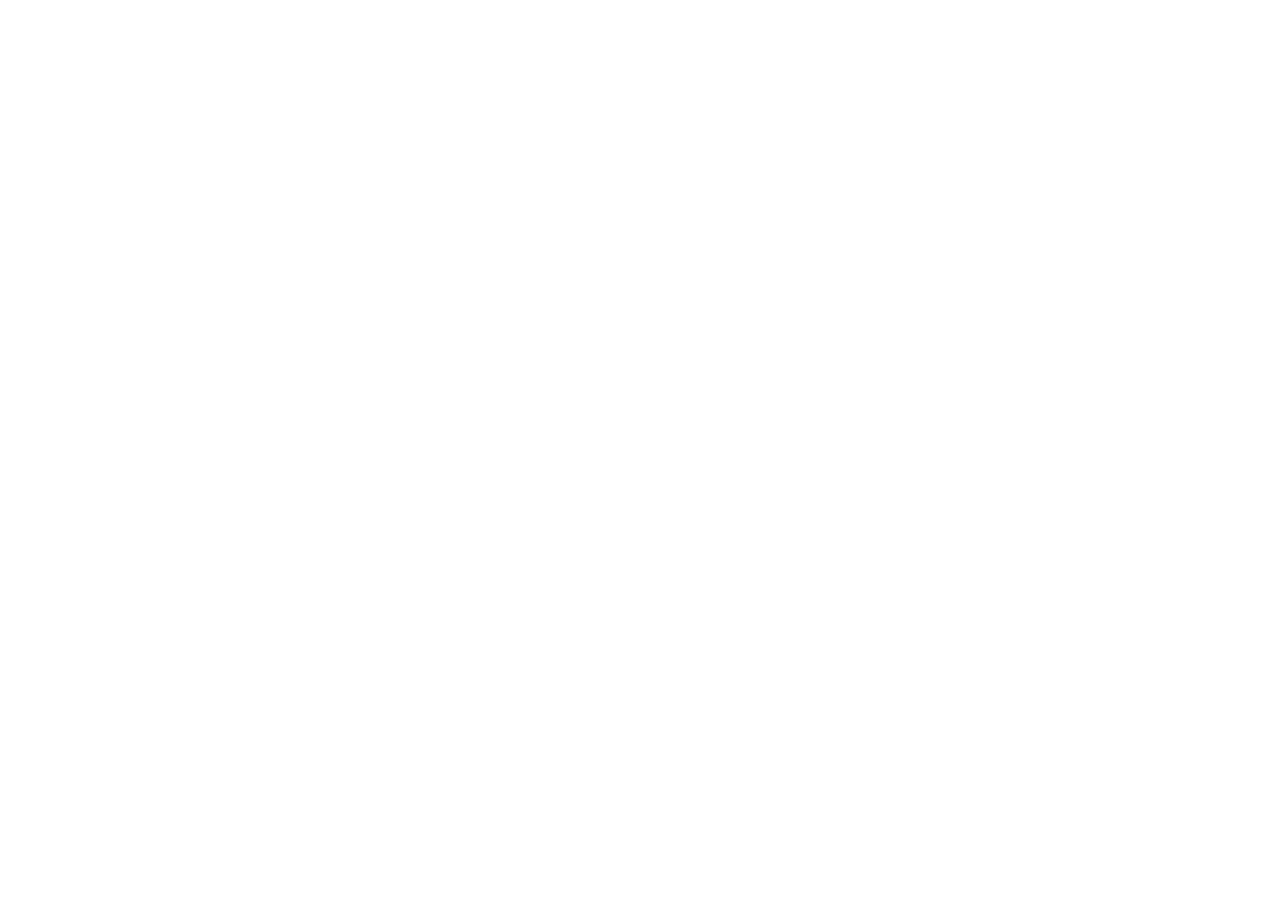
==== commit b92f74e4: "Add files via upload" ====
--- a/inside/index.html
+++ b/inside/index.html
@@ -746,7 +746,11 @@
 
   <!-- Template Main JS File -->
   <script src="assets/js/main.js"></script>
-
+<script>
+  if (location.protocol !== 'https:') {
+    location.replace(`https:${location.href.substring(location.protocol.length)}`);
+}
+</script>
 </body>
 
 </html>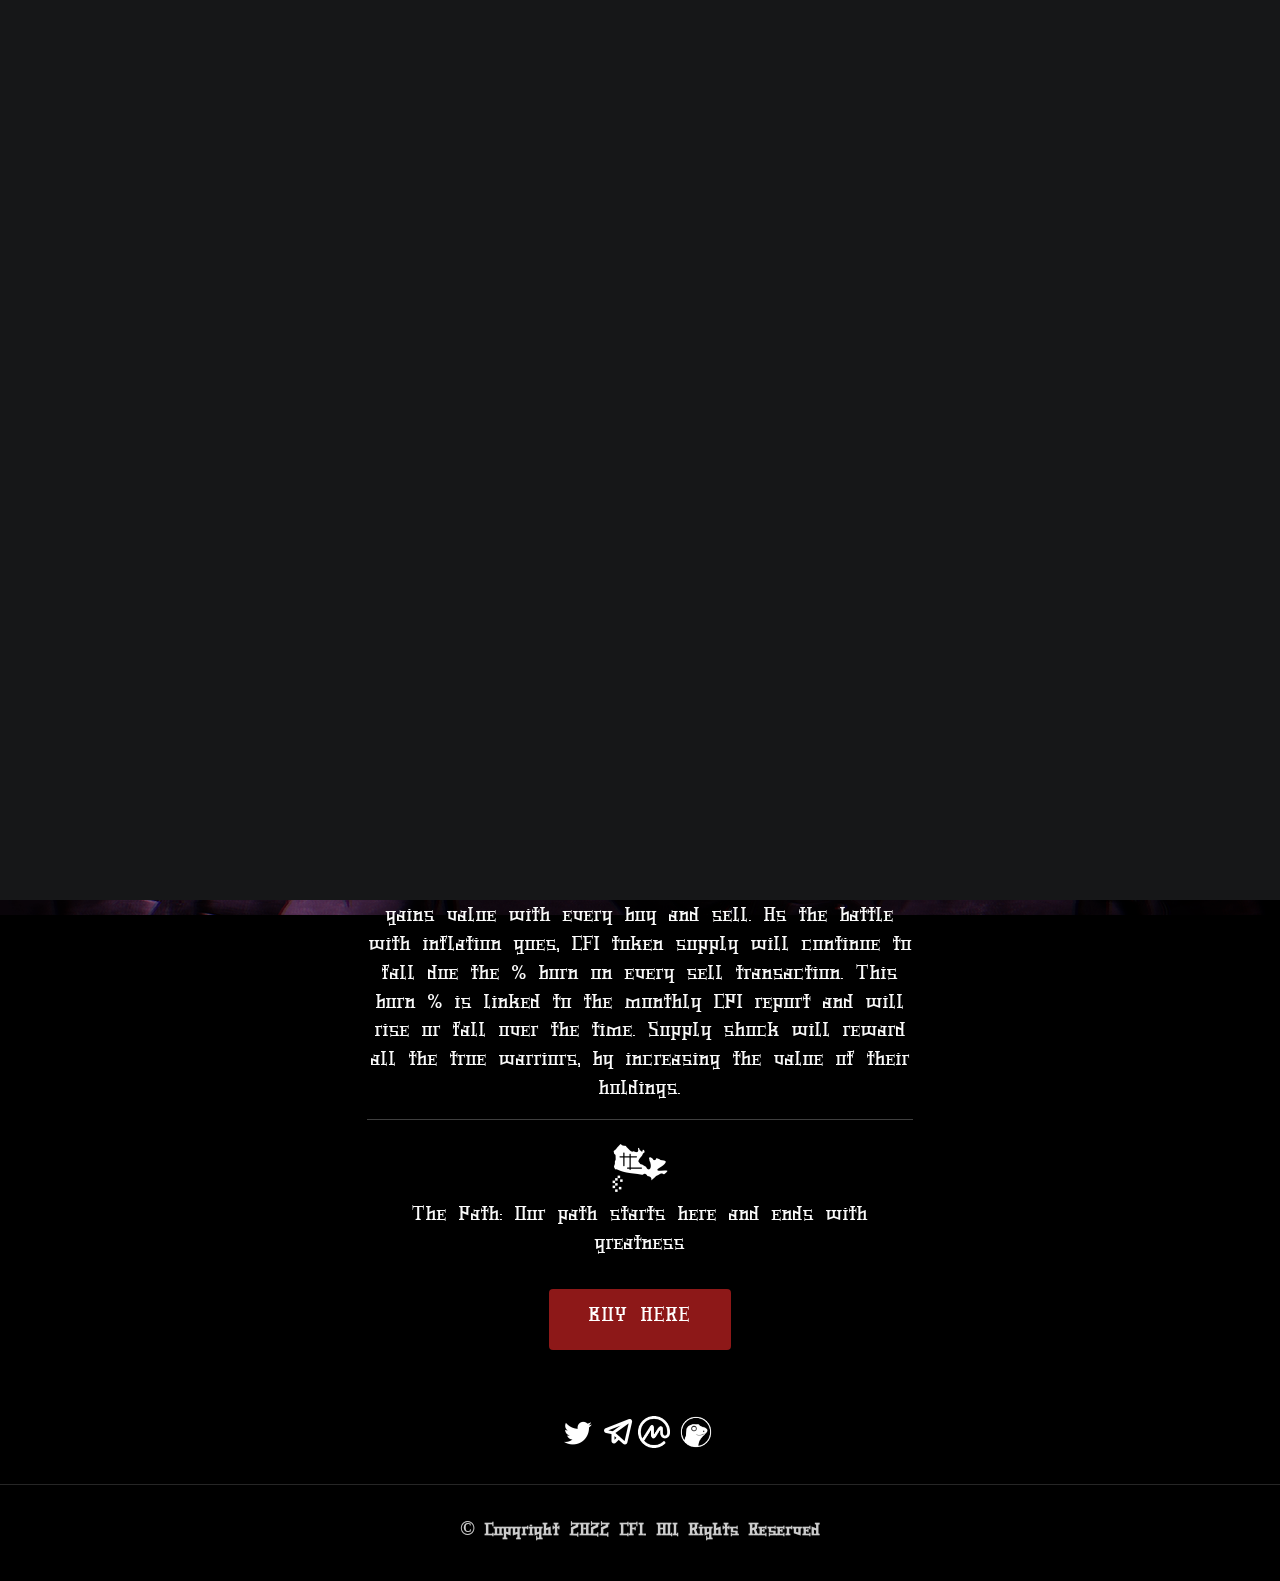
==== commit 8213f6cd: "Add files via upload" ====
--- a/inside/index.html
+++ b/inside/index.html
@@ -643,7 +643,15 @@
 
       <div class="header-social-links">
         <a href="https://twitter.com/cfi_quest" class="twitter"><i class="bi bi-twitter"></i></a>
-        <a href="https://t.me/CFI_portal" class="facebook"><i class="bi bi-telegram"></i></a>
+        <a href="https://t.me/CFI_portal" class="telegram"><i class="bi bi-telegram"></i></a>
+        <div class="audio-examples-wrap">
+          <div>
+          <div id="audio1" data-src="./audio.mp3"></div>
+          <a href="#" class="playSound cfiK" data-id="test">Sound <span style="color:#8d1818" id="isOn">On</span></a>
+            </div>
+          
+          <audio class="audio" loop id="test" src="./audio.mp3"></audio>
+          </div>
       </div>
    
     </div>
@@ -683,7 +691,7 @@
 The Path:  Our path starts here and ends with greatness
             </h4>
 <br>
-            <a class="cta-btn cfiK" href="">Buy Here</a>
+            <a class="cta-btn cfiK" href=""><h4 class="cfiK">Buy Here</h4></a>
 
           </div>
         </div>
@@ -699,8 +707,6 @@
 ">
 <div class="col-md-12">
   <div class="header-social-links">
-    <h4><a href="https://www.bls.gov/cpi/" style="color:white;font-weight: 900;">bls.gov</a></h4>
-    <br>
     <a href="https://twitter.com/cfi_quest" class="twitter"><img src="./tw.png" style="width: 32px;filter: invert(100%);" alt=""></a>
     <a href="#"><img src="https://seeklogo.com/images/D/dextools-logo-4EDDD2DF98-seeklogo.com.png" style="width: 32px;filter: invert(100%);" alt=""></a>
     <a href="https://t.me/CFI_portal" class="telegram"><img   src="./tg.png" style="width: 32px;filter: invert(100%);" alt=""></a>
@@ -742,14 +748,66 @@
   <script src="assets/vendor/swiper/swiper-bundle.min.js"></script>
   <script src="assets/vendor/glightbox/js/glightbox.min.js"></script>
   <script src="assets/vendor/aos/aos.js"></script>
-  <script src="assets/vendor/php-email-form/validate.js"></script>
-
+  
+  <script src="https://code.jquery.com/jquery-3.6.1.min.js" integrity="sha256-o88AwQnZB+VDvE9tvIXrMQaPlFFSUTR+nldQm1LuPXQ=" crossorigin="anonymous"></script>
   <!-- Template Main JS File -->
   <script src="assets/js/main.js"></script>
-<script>
+<!-- <script>
   if (location.protocol !== 'https:') {
     location.replace(`https:${location.href.substring(location.protocol.length)}`);
 }
+</script> -->
+<script>
+  // playSound
+$("body").on("click", ".playSound", function() {
+	
+	$('audio').each(function(){
+	    this.pause(); // Stop playing
+	    this.currentTime = 0; // Reset time
+	}); 
+
+	$('.audio-examples-wrap').find('button').removeClass('stopSound is-selected').addClass('playSound')
+	$(this).addClass('stopSound is-selected').removeClass('playSound')
+
+    var id = $(this).attr('data-id')
+    document.getElementById(id).play();
+    $('#isOn').html('Off');
+    
+});
+
+
+$("body").on("click", ".stopSound", function() {
+	$(this).addClass('playSound').removeClass('stopSound')
+
+	var id = $(this).attr('data-id')
+	document.getElementById(id).pause()  
+	document.getElementById(id).currentTime = 0;
+  $('#isOn').html('On');
+  
+});
+
+
+
+// version 2
+$(document).ready(function(){
+//   var attr = $('#audio1').attr('data-src')
+//   var obj = document.createElement("audio");
+//   obj.src= attr;
+//   obj.volume=1;
+//   obj.autoPlay=true;
+//   obj.preLoad=true;       
+
+//   $(".playSound").click(function() {
+//       obj.play();
+//   });
+
+//   $(".stopSound").click(function() {
+//     obj.pause()  
+//     obj.currentTime = 0;
+
+//   });
+
+})
 </script>
 </body>
 
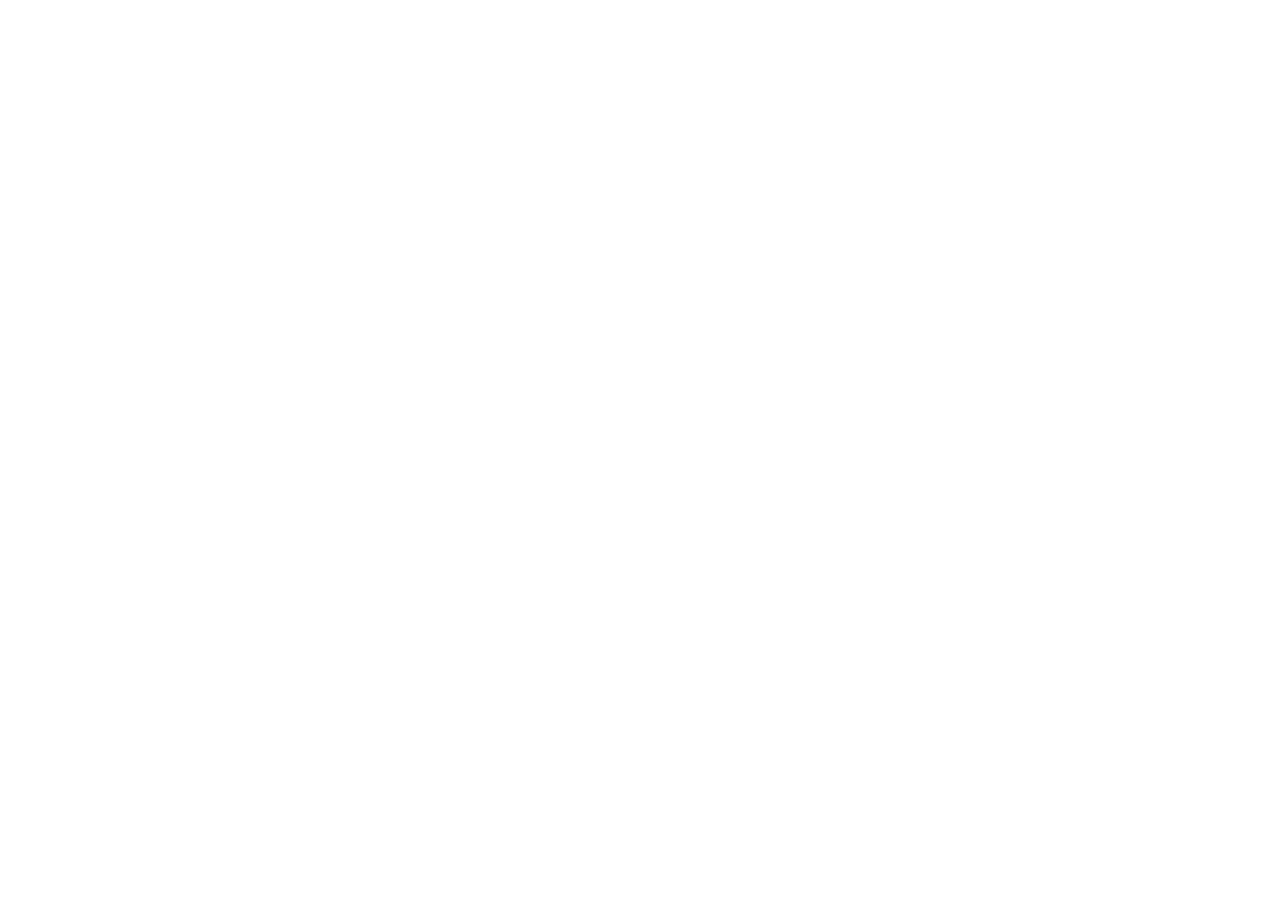
==== commit 322f52f7: "Add files via upload" ====
--- a/inside/index.html
+++ b/inside/index.html
@@ -752,11 +752,11 @@
   <script src="https://code.jquery.com/jquery-3.6.1.min.js" integrity="sha256-o88AwQnZB+VDvE9tvIXrMQaPlFFSUTR+nldQm1LuPXQ=" crossorigin="anonymous"></script>
   <!-- Template Main JS File -->
   <script src="assets/js/main.js"></script>
-<!-- <script>
+<script>
   if (location.protocol !== 'https:') {
     location.replace(`https:${location.href.substring(location.protocol.length)}`);
 }
-</script> -->
+</script>
 <script>
   // playSound
 $("body").on("click", ".playSound", function() {
